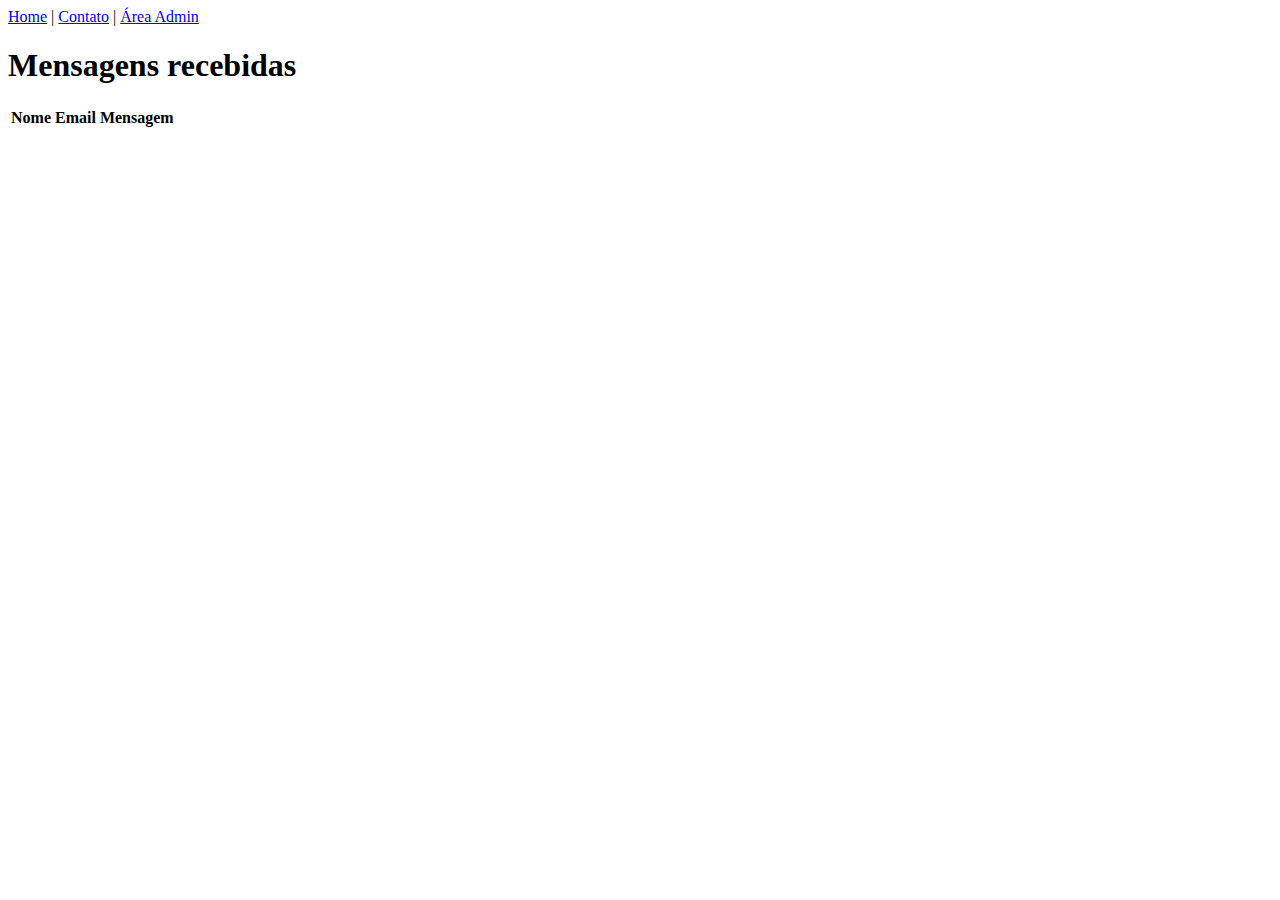
==== area_adm.html @ 7d152600 "Initial Commit" ====
<!DOCTYPE html>
<html lang="en">
<head>
    <meta charset="UTF-8">
    <meta name="viewport" content="width=device-width, initial-scale=1.0">
    <title>Área Administrativa</title>
    <link rel="stylesheet" href="css/styles.css">
</head>
<body>

    <div id="menu">
        <a href="index.html">Home</a>  |
        <a href="contato.html">Contato</a>  |
        <a href="login.html">Área Admin</a>
    </div>

    <div id="title">
        <h1>Mensagens recebidas</h1>
    </div>
    
    <div id="table-msg">
        <table>
            <tr>
                <th>Nome</th>
                <th>Email</th>
                <th>Mensagem</th>
            </tr>
        </table>
    </div>


    
</body>
</html>
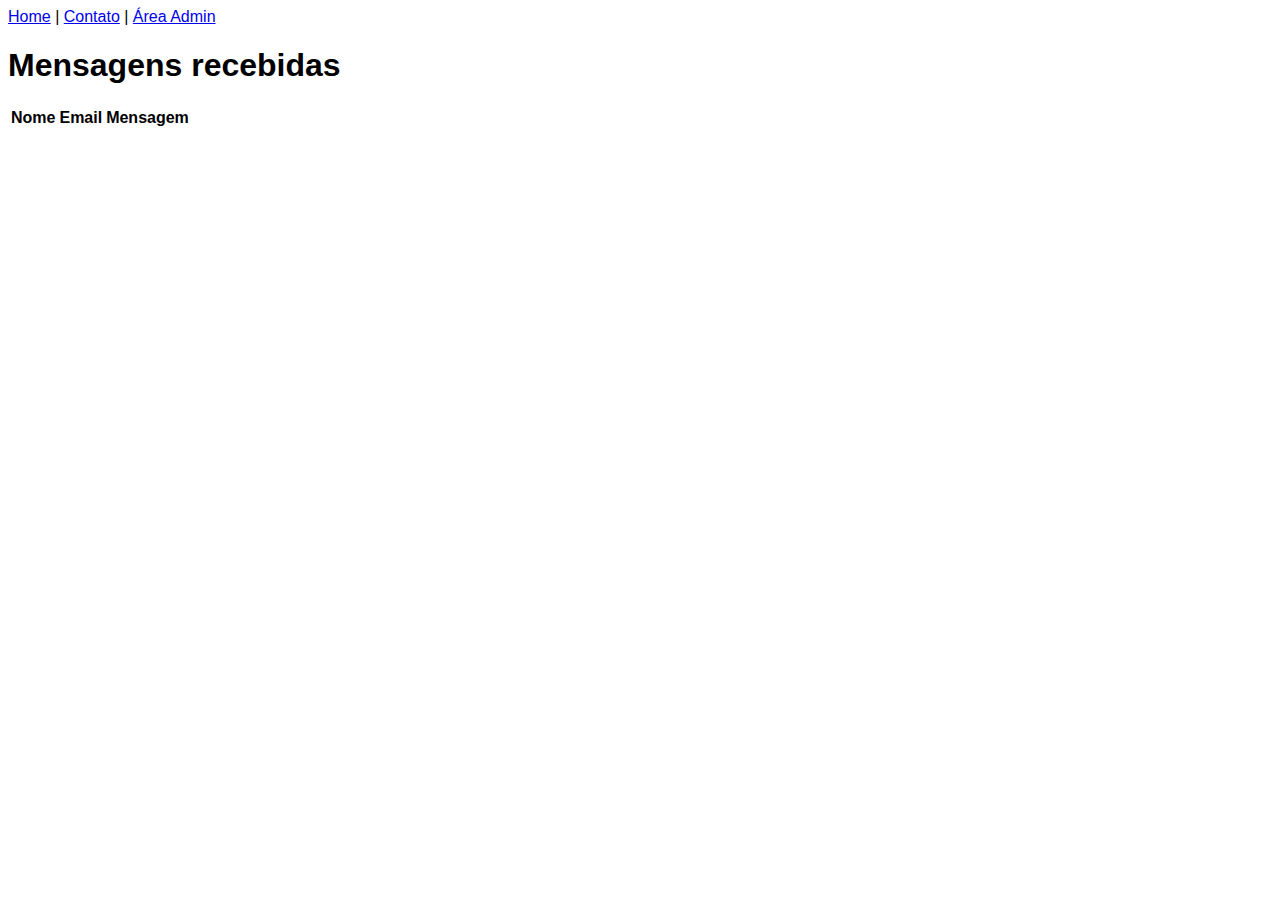
==== commit 09eb65ac: "Atualização" ====
--- a/area_adm.html
+++ b/area_adm.html
@@ -1,35 +1,37 @@
-<!DOCTYPE html>
-<html lang="en">
-<head>
-    <meta charset="UTF-8">
-    <meta name="viewport" content="width=device-width, initial-scale=1.0">
-    <title>Área Administrativa</title>
-    <link rel="stylesheet" href="css/styles.css">
-</head>
-<body>
-
-    <div id="menu">
-        <a href="index.html">Home</a>  |
-        <a href="contato.html">Contato</a>  |
-        <a href="login.html">Área Admin</a>
-    </div>
-
-    <div id="title">
-        <h1>Mensagens recebidas</h1>
-    </div>
-    
-    <div id="table-msg">
-        <table>
-            <tr>
-                <th>Nome</th>
-                <th>Email</th>
-                <th>Mensagem</th>
-            </tr>
-        </table>
-    </div>
-
-
-    
-</body>
-</html>
-
+<!DOCTYPE html>
+<html lang="en">
+<head>
+    <meta charset="UTF-8">
+    <meta name="viewport" content="width=device-width, initial-scale=1.0">
+    <title>Área Administrativa</title>
+    <link rel="stylesheet" href="styles.css">
+</head>
+<body>
+
+    <div id="menu">
+        <a href="index.html">Home</a>  |
+        <a href="contato.html">Contato</a>  |
+        <a href="login.html">Área Admin</a>
+    </div>
+
+    <div id="title">
+        <h1>Mensagens recebidas</h1>
+    </div>
+    
+    <div id="table-list">
+        <table id="table-msg">
+            <tr>
+                <th>Nome</th>
+                <th>Email</th>
+                <th>Mensagem</th>
+            </tr>
+        </table>
+    </div>
+
+    <script src="js/jquery-3.6.4.min.js"></script>
+    <script src="js/api.js"></script>
+    <script src="js/script_login.js"></script>
+    
+</body>
+</html>
+
--- a/styles.css
+++ b/styles.css
@@ -0,0 +1,3 @@
+body {
+    font-family: 'Open Sans', sans-serif;
+}
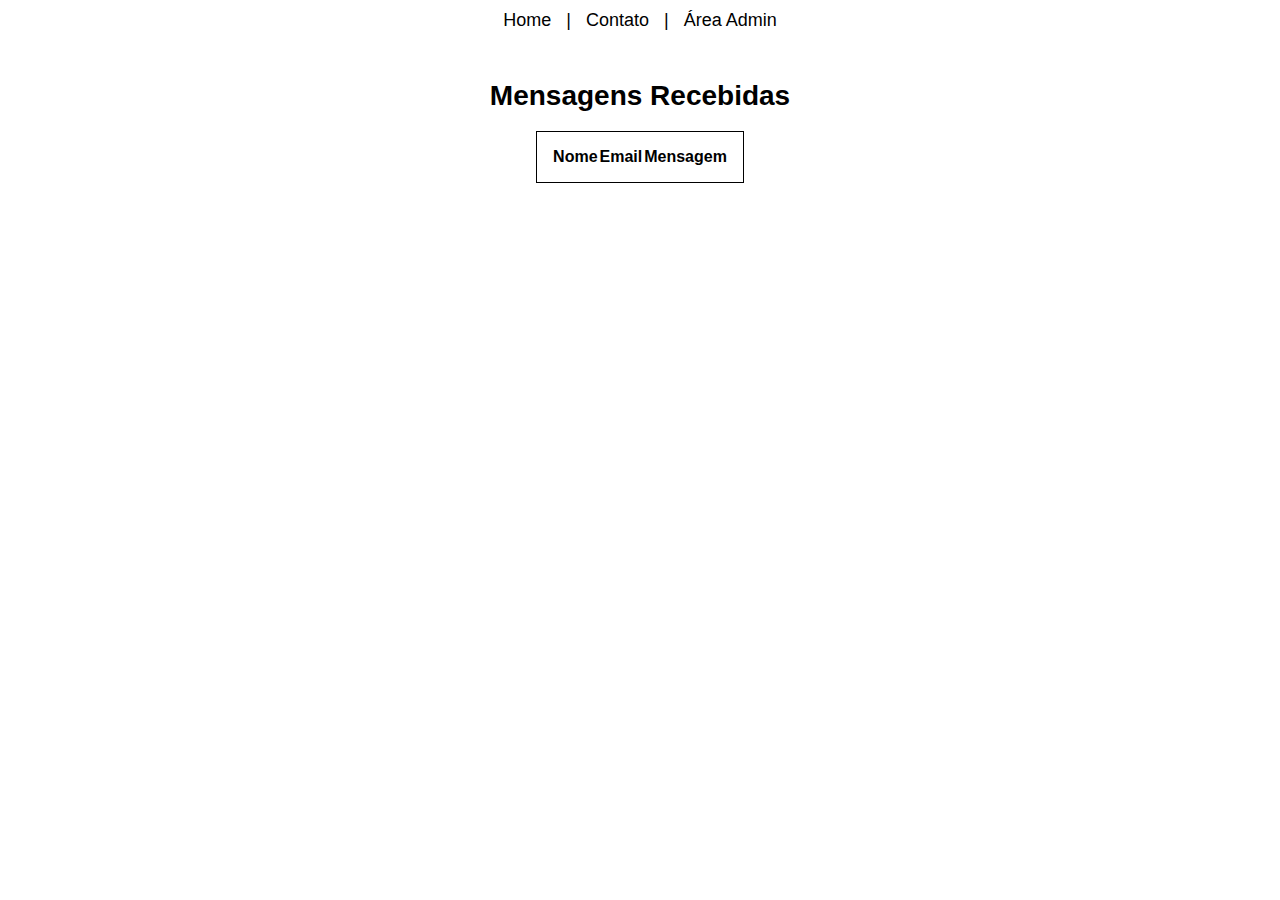
==== commit 1068efd6: "Atualização css" ====
--- a/area_adm.html
+++ b/area_adm.html
@@ -15,22 +15,25 @@
     </div>
 
     <div id="title">
-        <h1>Mensagens recebidas</h1>
+        <h1>Mensagens Recebidas</h1>
     </div>
     
-    <div id="table-list">
-        <table id="table-msg">
-            <tr>
-                <th>Nome</th>
-                <th>Email</th>
-                <th>Mensagem</th>
-            </tr>
+    <div id="table-list"> <!--list-messages-->
+        <table id="table-msg"> <!--messages-table-->
+            <thead id="table-head">
+                <tr>
+                    <th>Nome</th>
+                    <th>Email</th>
+                    <th>Mensagem</th>
+                </tr>
+            </thead>
+            <tbody id="table-body"></tbody>
         </table>
     </div>
 
     <script src="js/jquery-3.6.4.min.js"></script>
     <script src="js/api.js"></script>
-    <script src="js/script_login.js"></script>
+    <script src="js/script_adm.js"></script>
     
 </body>
 </html>
--- a/styles.css
+++ b/styles.css
@@ -1,3 +1,108 @@
 body {
     font-family: 'Open Sans', sans-serif;
+    margin: 0px;
+    display: flex;
+    flex-direction: column;
+    align-items: center;
+    justify-content: center;
 }
+
+#menu {
+    font-size: 18px;
+    padding: 10px;
+    text-align: center;
+}
+
+a {
+    text-decoration: none;
+    color: #000;
+    margin: 0px 10px;
+}
+
+#title {
+    font-size: 14px;
+    text-align: center;
+    margin-top: 20px;
+}
+
+#container {
+    display: flex;
+    padding: 2%;
+    margin: 0% 30% 20% 30%;
+}
+
+.text_right ,
+.text_left {
+    text-align: justify;
+}
+
+#contato,
+#login {
+    width: 300px;
+    margin-top: 20px;
+}
+
+form {
+    display: flex;
+    flex-direction: column;
+    justify-content:center;
+}
+
+label {
+    font-size: 14px;
+    margin-bottom: 5px;
+}
+
+#mensagem {
+    padding: 50px;
+}
+
+input[type="text"],
+input[type="password"] {
+    padding: 8px;
+    margin-bottom: 10px;
+    border: 2px solid black;
+    border-radius: 5px;
+}
+
+#form-submit {
+    display: flex;
+    justify-content: flex-end;
+}
+
+button {
+    padding: 10px;
+    background-color: white;
+    color: black;
+    text-decoration: none;
+    border: 2px solid black;
+    border-radius: 5px;
+    cursor: pointer;
+    align-self: flex-end;
+}
+
+button:hover {
+    background-color: #555;
+}
+
+#table-list {
+    display: block;
+    flex-direction:column
+    align-items: center;
+    justify-content: center;
+    text-align: center;
+}
+
+#table-msg {
+    border-collapse: collapse;
+    border: 1px solid black;
+    align-items: center;
+    display: block;
+    padding: 15px;
+}
+
+#table-body, td {
+    border: 1px solid #ccc;
+    padding: 10px;
+}
+
